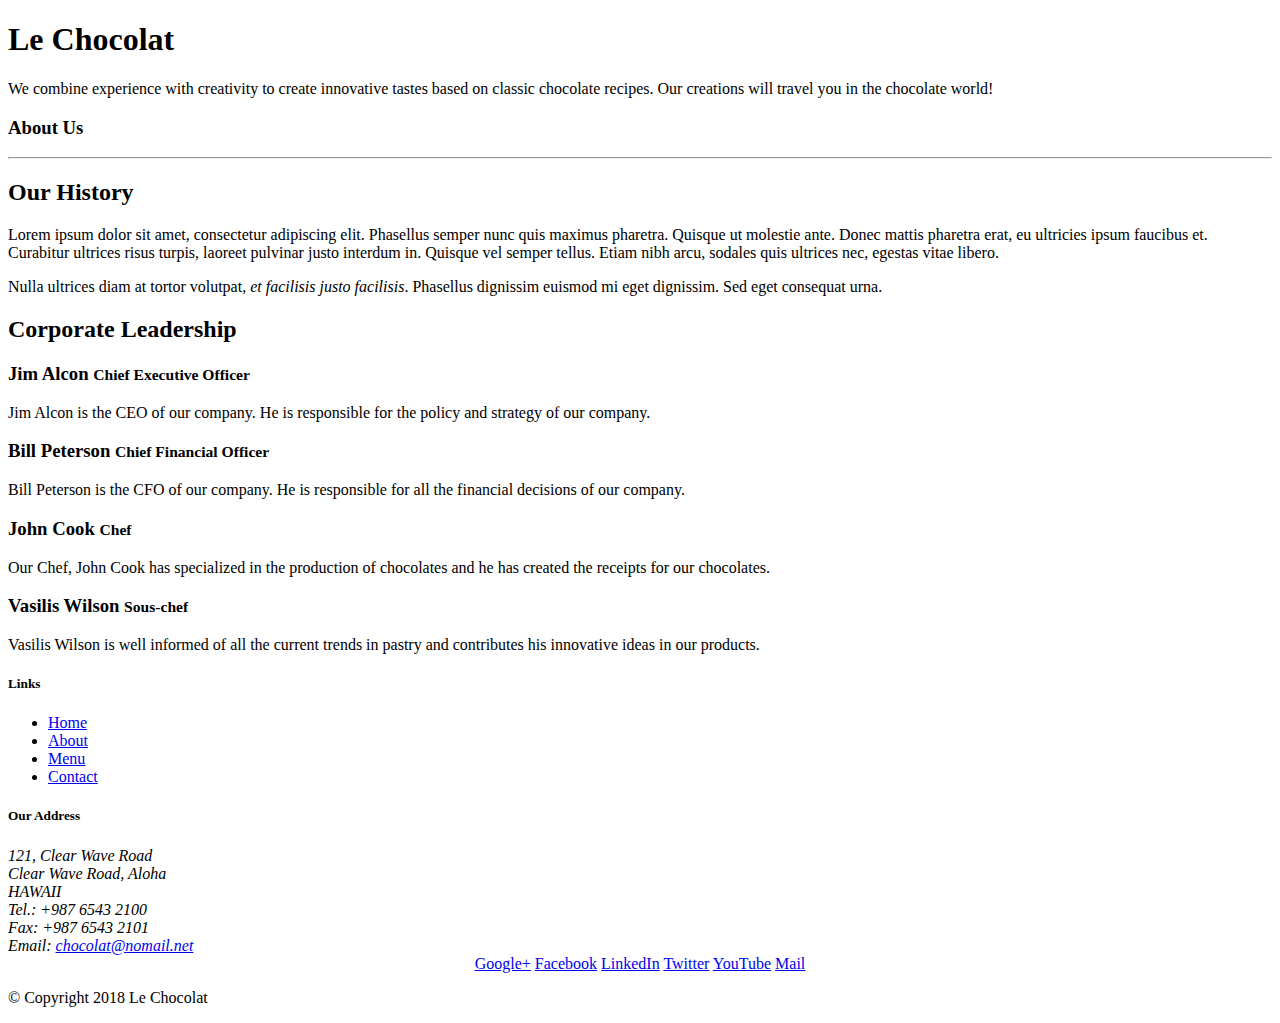
==== aboutus.html @ 27540d3c "Bootstrap Assignment 1 initial setup" ====
<!DOCTYPE html>
<html lang="en">

<head>

    <title>Le Chocolat</title>

</head>

<body>

    <header class="jumbotron">
        <div class="container">
            <div class="row row-header">
                <div class="col-12 col-sm-8">
                    <h1>Le Chocolat</h1>
                    <p>We combine experience with creativity to create innovative tastes based on classic chocolate recipes. Our creations will travel you in the chocolate world!</p>
                </div>
                <div class="col col-sm">
                </div>
            </div>
        </div>
    </header>

    <div>
        <div>
            <div>
               <h3>About Us</h3>
               <hr>
            </div>
        </div>
        
        <div>
            <div>
                <h2>Our History</h2>
                <p>Lorem ipsum dolor sit amet, consectetur adipiscing elit. Phasellus semper nunc quis maximus pharetra. Quisque ut molestie ante. Donec mattis pharetra erat, eu ultricies ipsum faucibus et. Curabitur ultrices risus turpis, laoreet pulvinar justo interdum in. Quisque vel semper tellus. Etiam nibh arcu, sodales quis ultrices nec, egestas vitae libero. </p>
                <p>Nulla ultrices diam at tortor volutpat, <em>et facilisis justo facilisis</em>. Phasellus dignissim euismod mi eget dignissim. Sed eget consequat urna. </p>
            </div>
            <div>
            </div>
        </div>


        <div>
            <div>
                <h2>Corporate Leadership</h2>
                <h3>Jim Alcon <small>Chief Executive Officer </small></h3>
                <p>Jim Alcon is the CEO of our company. He is responsible for the policy and strategy of our company. </p>
                <h3>Bill Peterson  <small>Chief Financial Officer </small></h3>
                <p>Bill Peterson is the CFO of our company. He is responsible for all the financial decisions of our company. </p>
                <h3>John Cook <small>Chef</small></h3>
                <p>Our Chef, John Cook has specialized in the production of chocolates and he has created the receipts for our chocolates. </p>
                <h3>Vasilis Wilson  <small>Sous-chef </small></h3>
                <p>Vasilis Wilson is well informed of all the current trends in pastry and contributes his innovative ideas in our products. </p>
            </div>
       </div>

    </div>

    <footer class="footer">
        <div class="container">
            <div class="row">             
                <div class="col-5 offset-1 col-sm-2">
                    <h5>Links</h5>
                    <ul class="list-unstyled">
                        <li><a href="#">Home</a></li>
                        <li><a href="#">About</a></li>
                        <li><a href="#">Menu</a></li>
                        <li><a href="#">Contact</a></li>
                    </ul>
                </div>
                <div class="col-6 col-sm-5">
                    <h5>Our Address</h5>
                    <address>
                        121, Clear Wave Road<br>
                        Clear Wave Road, Aloha<br>
                        HAWAII<br>
                        Tel.: +987 6543 2100<br>
                        Fax: +987 6543 2101<br>
                        Email: <a href="mailto:chocolat@nomail.net">chocolat@nomail.net</a>
		           </address>
                </div>
                <div class="col-sm align-self-center">
                    <div style="text-align:center">
                        <a href="http://google.com/+">Google+</a>
                        <a href="http://www.facebook.com/profile.php?id=">Facebook</a>
                        <a href="http://www.linkedin.com/in/">LinkedIn</a>
                        <a href="http://twitter.com/">Twitter</a>
                        <a href="http://youtube.com/">YouTube</a>
                        <a href="mailto:">Mail</a>
                    </div>
                </div>
           </div>
           <div class="row justify-content-center">             
                <div class="col-auto">
                    <p>&copy; Copyright 2018 Le Chocolat</p>
                </div>
           </div>
        </div>
    </footer>

</body>

</html>
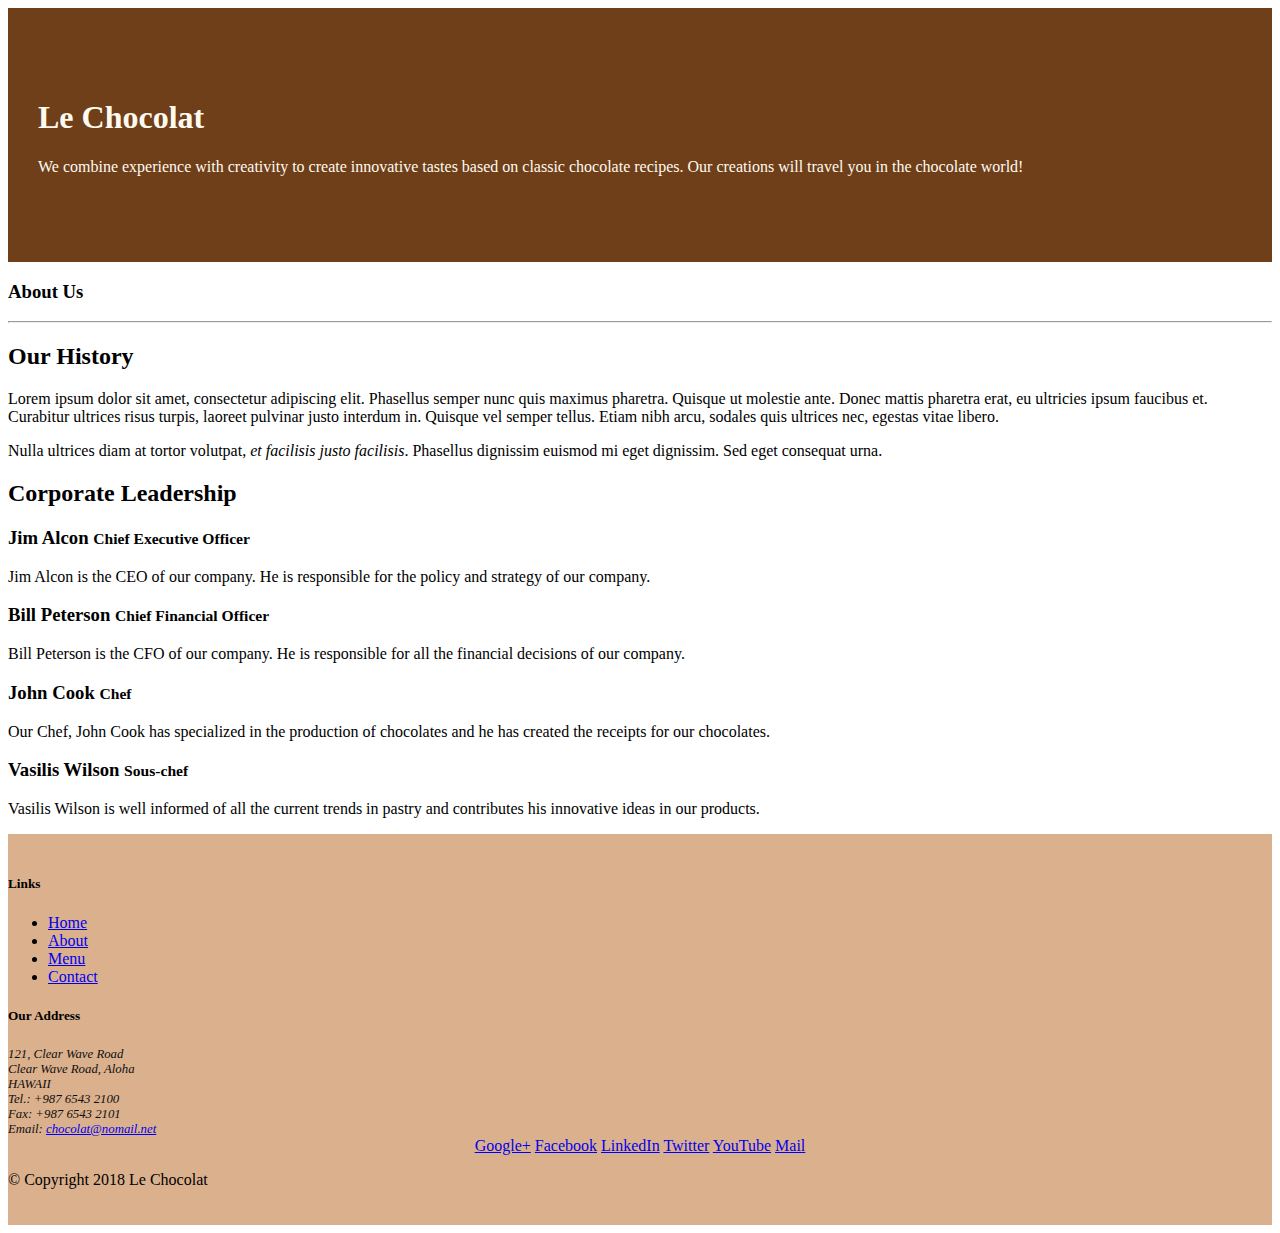
==== commit f13d0c1e: "Bootstrap Assignment 1 Task 3" ====
--- a/aboutus.html
+++ b/aboutus.html
@@ -4,7 +4,8 @@
 <head>
 
     <title>Le Chocolat</title>
-
+    <link rel="stylesheet" href="node_modules/bootstrap/dist/css/bootstrap.min.css">
+    <link rel="stylesheet" href="css/styles.css">
 </head>
 
 <body>
@@ -14,7 +15,8 @@
             <div class="row row-header">
                 <div class="col-12 col-sm-8">
                     <h1>Le Chocolat</h1>
-                    <p>We combine experience with creativity to create innovative tastes based on classic chocolate recipes. Our creations will travel you in the chocolate world!</p>
+                    <p>We combine experience with creativity to create innovative tastes based on classic chocolate
+                        recipes. Our creations will travel you in the chocolate world!</p>
                 </div>
                 <div class="col col-sm">
                 </div>
@@ -22,44 +24,56 @@
         </div>
     </header>
 
-    <div>
-        <div>
-            <div>
-               <h3>About Us</h3>
-               <hr>
+    <div class="container">
+        <div class="row">
+            <div class="col-12">
+                <h3>About Us</h3>
+                <hr>
             </div>
         </div>
-        
-        <div>
-            <div>
+
+        <div class="row">
+            <div class="col-12 col-sm-6">
                 <h2>Our History</h2>
-                <p>Lorem ipsum dolor sit amet, consectetur adipiscing elit. Phasellus semper nunc quis maximus pharetra. Quisque ut molestie ante. Donec mattis pharetra erat, eu ultricies ipsum faucibus et. Curabitur ultrices risus turpis, laoreet pulvinar justo interdum in. Quisque vel semper tellus. Etiam nibh arcu, sodales quis ultrices nec, egestas vitae libero. </p>
-                <p>Nulla ultrices diam at tortor volutpat, <em>et facilisis justo facilisis</em>. Phasellus dignissim euismod mi eget dignissim. Sed eget consequat urna. </p>
+                <p>Lorem ipsum dolor sit amet, consectetur adipiscing elit. Phasellus semper nunc quis maximus pharetra.
+                    Quisque ut molestie ante. Donec mattis pharetra erat, eu ultricies ipsum faucibus et. Curabitur
+                    ultrices risus turpis, laoreet pulvinar justo interdum in. Quisque vel semper tellus. Etiam nibh
+                    arcu, sodales quis ultrices nec, egestas vitae libero. </p>
+                <p>Nulla ultrices diam at tortor volutpat, <em>et facilisis justo facilisis</em>. Phasellus dignissim
+                    euismod mi eget dignissim. Sed eget consequat urna. </p>
             </div>
-            <div>
+            <div class="col col-sm">
             </div>
         </div>
 
 
-        <div>
-            <div>
+        <div class="row">
+            <div class="col-12">
                 <h2>Corporate Leadership</h2>
                 <h3>Jim Alcon <small>Chief Executive Officer </small></h3>
-                <p>Jim Alcon is the CEO of our company. He is responsible for the policy and strategy of our company. </p>
-                <h3>Bill Peterson  <small>Chief Financial Officer </small></h3>
-                <p>Bill Peterson is the CFO of our company. He is responsible for all the financial decisions of our company. </p>
+                <p class="d-none d-sm-block">Jim Alcon is the CEO of our company. He is responsible for the policy and
+                    strategy of our company.
+                </p>
+                <h3>Bill Peterson <small>Chief Financial Officer </small></h3>
+                <p class="d-none d-sm-block">Bill Peterson is the CFO of our company. He is responsible for all the
+                    financial decisions of our
+                    company. </p>
                 <h3>John Cook <small>Chef</small></h3>
-                <p>Our Chef, John Cook has specialized in the production of chocolates and he has created the receipts for our chocolates. </p>
-                <h3>Vasilis Wilson  <small>Sous-chef </small></h3>
-                <p>Vasilis Wilson is well informed of all the current trends in pastry and contributes his innovative ideas in our products. </p>
+                <p class="d-none d-sm-block">Our Chef, John Cook has specialized in the production of chocolates and he
+                    has created the receipts
+                    for our chocolates. </p>
+                <h3>Vasilis Wilson <small>Sous-chef </small></h3>
+                <p class="d-none d-sm-block">Vasilis Wilson is well informed of all the current trends in pastry and
+                    contributes his innovative
+                    ideas in our products. </p>
             </div>
-       </div>
+        </div>
 
     </div>
 
     <footer class="footer">
         <div class="container">
-            <div class="row">             
+            <div class="row">
                 <div class="col-5 offset-1 col-sm-2">
                     <h5>Links</h5>
                     <ul class="list-unstyled">
@@ -78,7 +92,7 @@
                         Tel.: +987 6543 2100<br>
                         Fax: +987 6543 2101<br>
                         Email: <a href="mailto:chocolat@nomail.net">chocolat@nomail.net</a>
-		           </address>
+                    </address>
                 </div>
                 <div class="col-sm align-self-center">
                     <div style="text-align:center">
@@ -90,14 +104,19 @@
                         <a href="mailto:">Mail</a>
                     </div>
                 </div>
-           </div>
-           <div class="row justify-content-center">             
+            </div>
+            <div class="row justify-content-center">
                 <div class="col-auto">
                     <p>&copy; Copyright 2018 Le Chocolat</p>
                 </div>
-           </div>
+            </div>
         </div>
     </footer>
+    <!-- jQuery first, then Tether, then Bootstrap JS. -->
+    <script src="node_modules/jquery/dist/jquery.min.js"></script>
+    <script src="node_modules/tether/dist/js/tether.min.js"></script>
+    <script src="node_modules/popper.js/dist/umd/popper.min.js"></script>
+    <script src="node_modules/bootstrap/dist/js/bootstrap.min.js"></script>
 
 </body>
 
--- a/css/styles.css
+++ b/css/styles.css
@@ -0,0 +1,26 @@
+.jumbotron {
+    padding:70px 30px 70px 30px;
+    margin:0px auto;
+    background: #6E3F19;
+    color:floralwhite;
+}
+address{
+    font-size:80%;
+    margin:0px;
+    color:#0f0f0f;
+}
+.row-header{
+    margin:0px auto;
+    padding:0px;
+}
+.row-content {
+    margin:0px auto;
+    padding: 50px 0px 50px 0px;
+    border-bottom: 1px ridge;
+    min-height:400px;
+}
+.footer{
+    background-color: #dbb08d;
+    margin:0px auto;
+    padding: 20px 0px 20px 0px;
+}
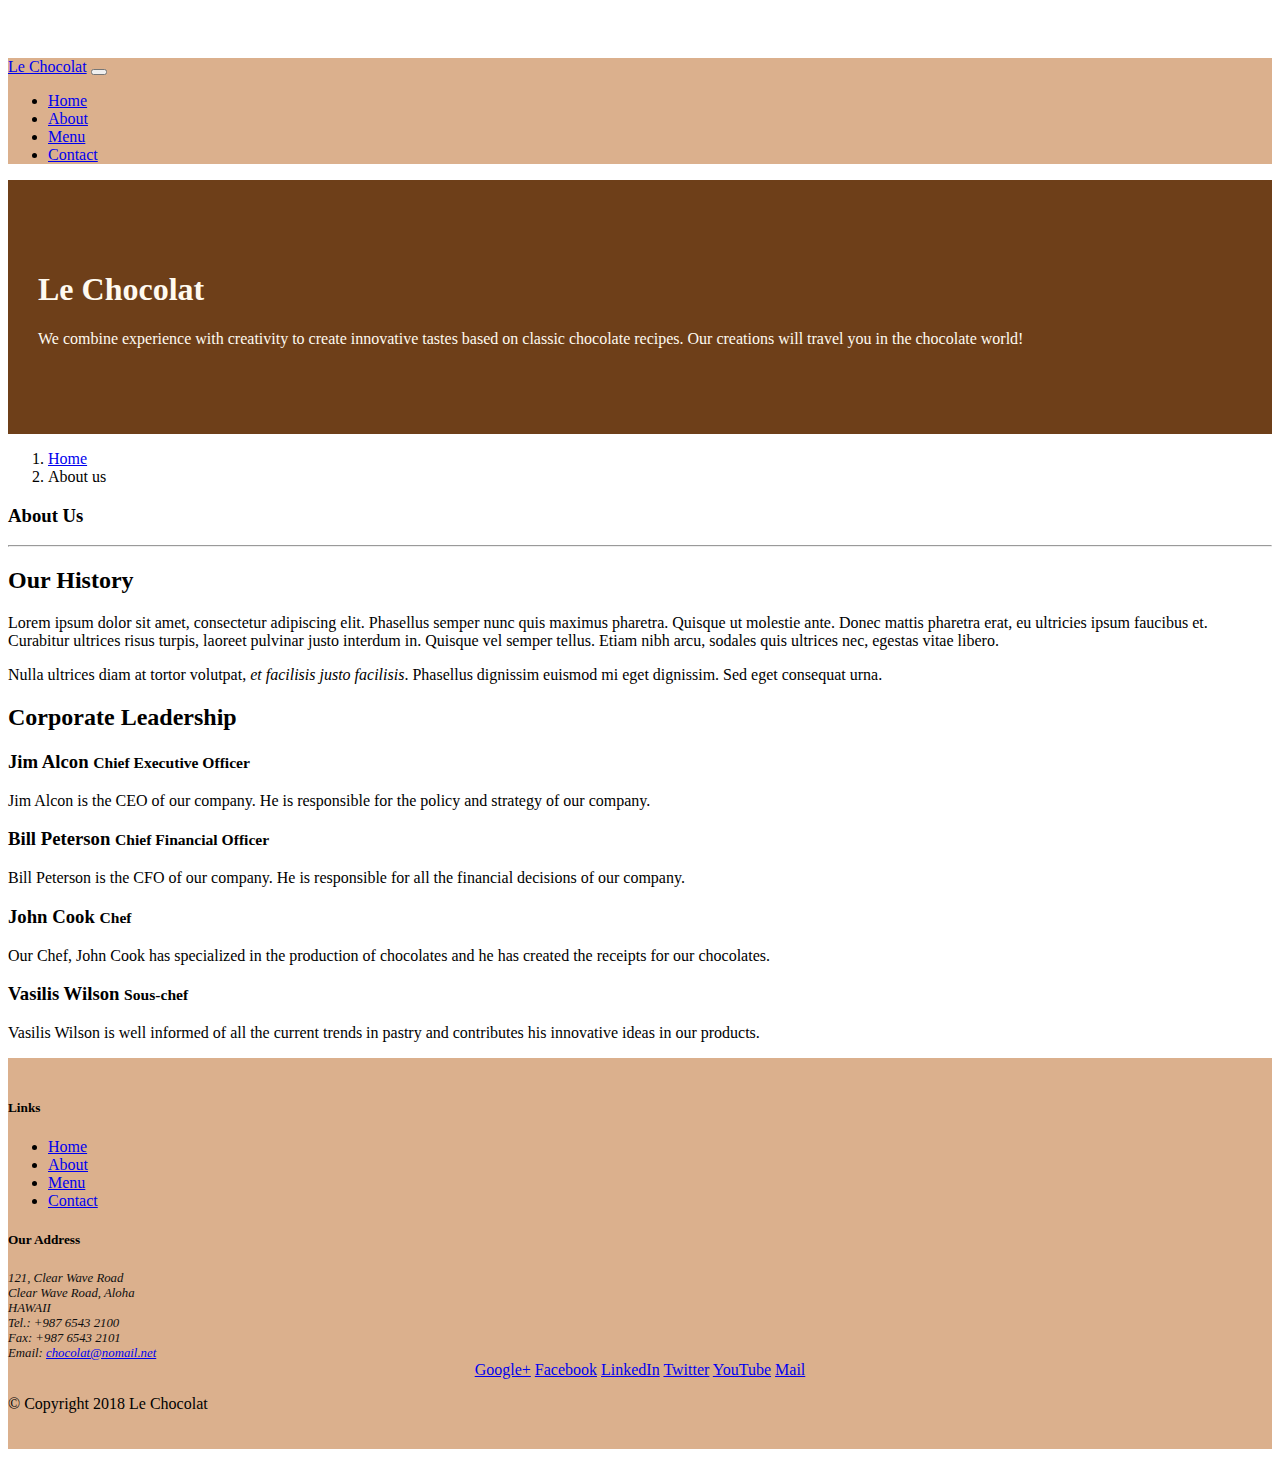
==== commit 02ef1387: "Navbar and Breadcrumbs" ====
--- a/aboutus.html
+++ b/aboutus.html
@@ -9,8 +9,27 @@
 </head>
 
 <body>
+    <nav class="navbar navbar-expand-md navbar-light bg-light fixed-top ">
+        <div class="container">
+            <a class="navbar-brand" href="./index.html">Le Chocolat</a>
+
+            <button class="navbar-toggler" type="button" data-toggle="collapse" data-target="#Navbar">
+                <span class="navbar-toggler-icon"></span>
+            </button>
+            <div class="collapse navbar-collapse" id="Navbar">
+                <ul class="navbar-nav">
+                    <li class="nav-item "><a class="nav-link" href="./index.html">Home</a></li>
+                    <li class="nav-item active"><a class="nav-link" href="#">About</a></li>
+                    <li class="nav-item"><a class="nav-link" href="#">Menu</a></li>
+                    <li class="nav-item"><a class="nav-link" href="#">Contact</a></li>
+                </ul>
+            </div>
+        </div>
+    </nav>
 
     <header class="jumbotron">
+
+
         <div class="container">
             <div class="row row-header">
                 <div class="col-12 col-sm-8">
@@ -24,7 +43,17 @@
         </div>
     </header>
 
+
+
     <div class="container">
+        <nav aria-label="breadcrumb">
+            <ol class="breadcrumb">
+                <li class="breadcrumb-item"><a href="./index.html">Home</a></li>
+                <li class="breadcrumb-item active" aria-current="page">About us</li>
+            </ol>
+        </nav>
+
+
         <div class="row">
             <div class="col-12">
                 <h3>About Us</h3>
--- a/css/styles.css
+++ b/css/styles.css
@@ -24,3 +24,10 @@
     margin:0px auto;
     padding: 20px 0px 20px 0px;
 }
+body{
+    padding:50px 0px 0px 0px;
+    z-index:0;
+}
+.bg-light {
+    background-color: #dbb08d !important;
+}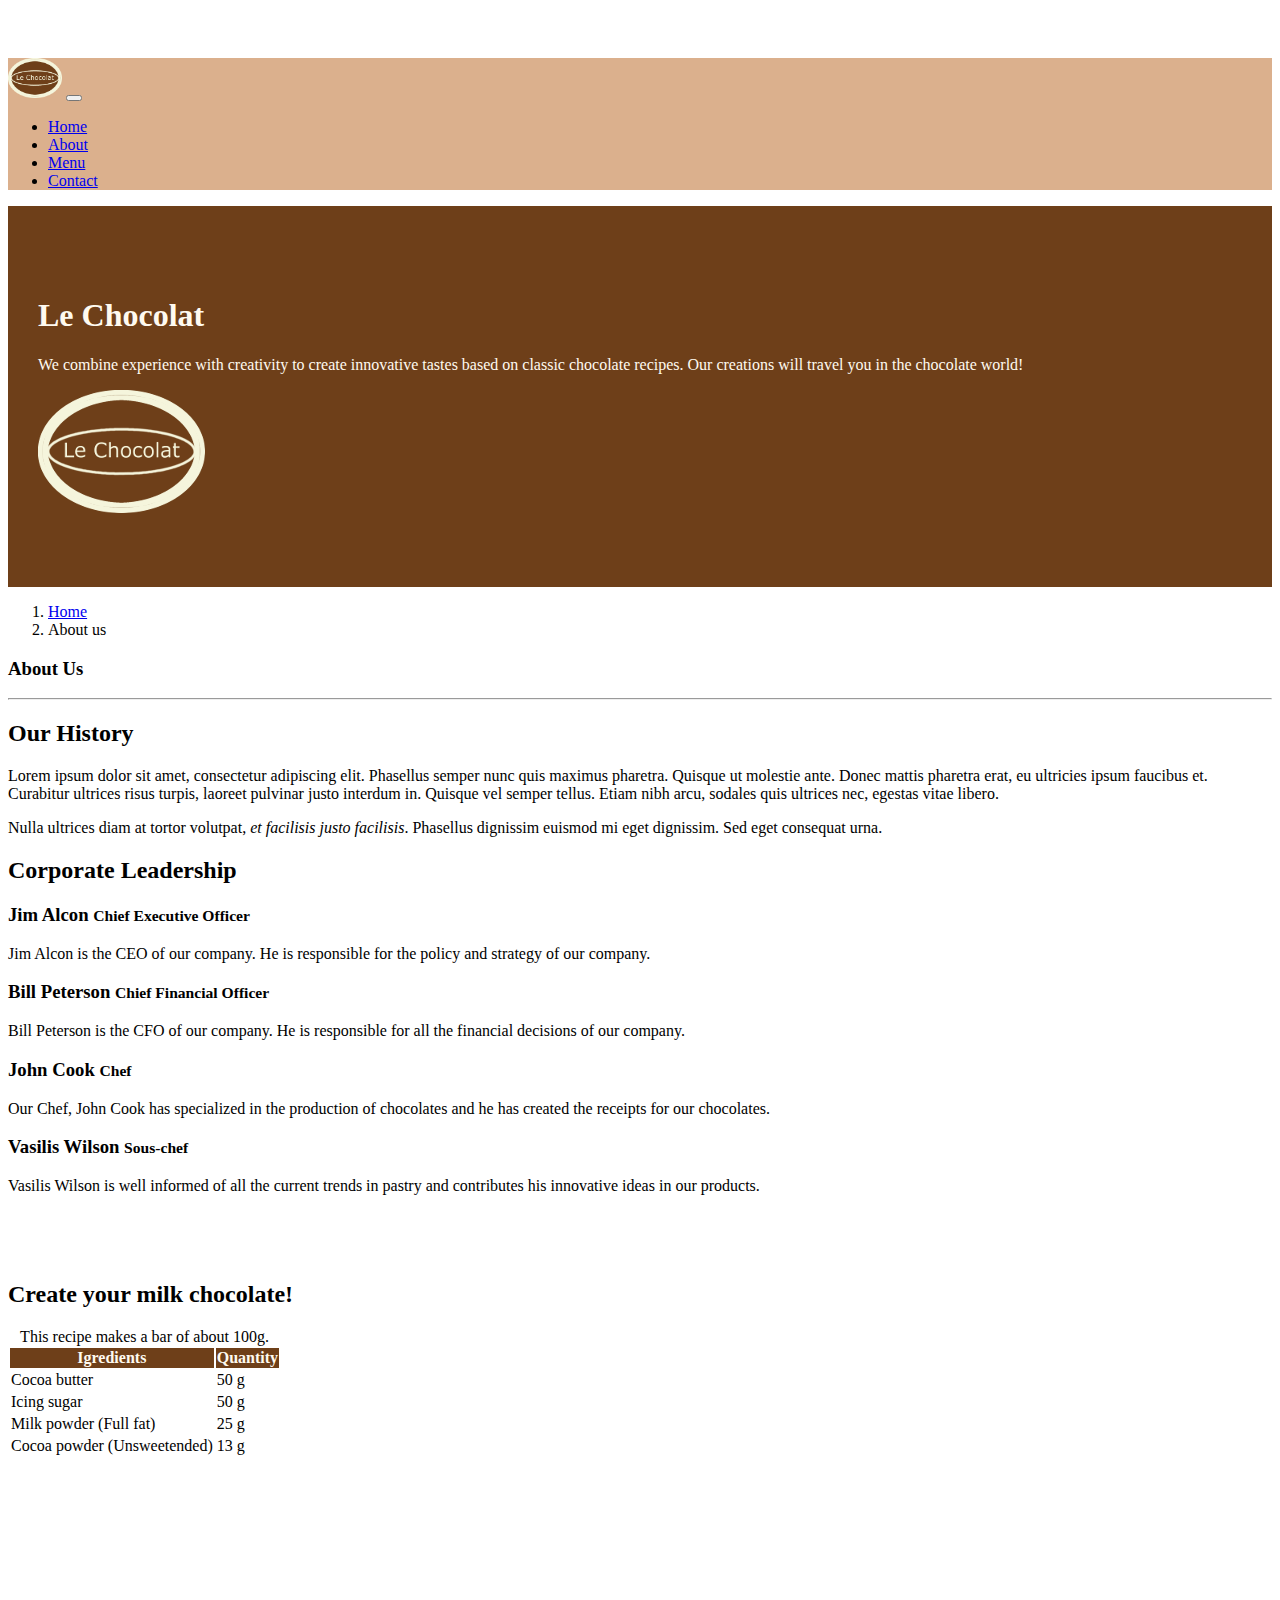
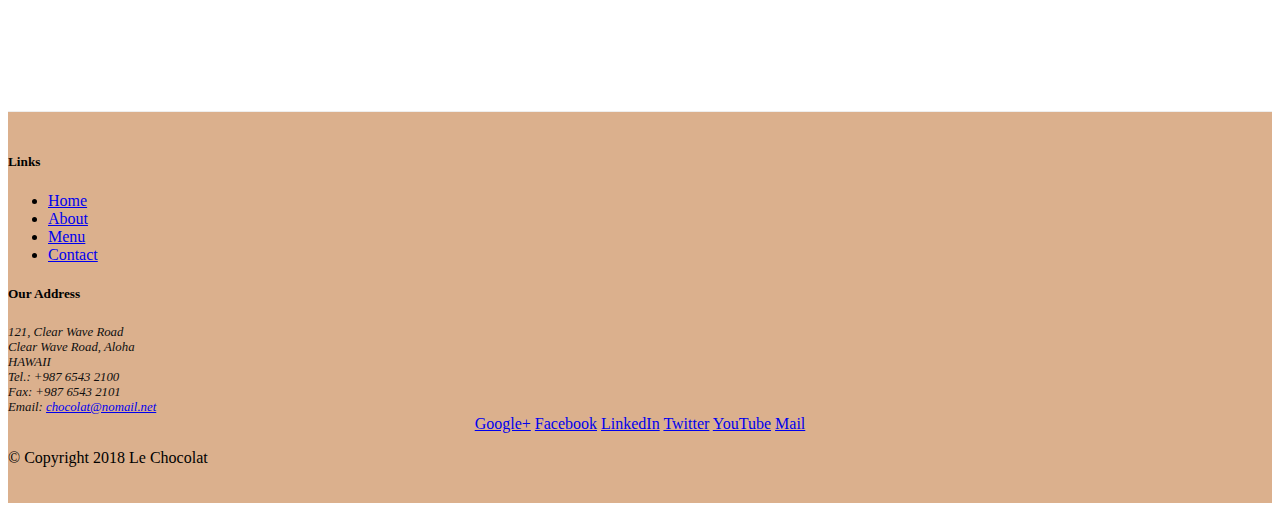
==== commit 765c6370: "Bootstrap Assignment 4 Task" ====
--- a/aboutus.html
+++ b/aboutus.html
@@ -11,7 +11,7 @@
 <body>
     <nav class="navbar navbar-expand-md navbar-light bg-light fixed-top ">
         <div class="container">
-            <a class="navbar-brand" href="./index.html">Le Chocolat</a>
+            <a class="navbar-brand" href="./index.html"><img src="images/logo.png" height="40" width="54"></a>
 
             <button class="navbar-toggler" type="button" data-toggle="collapse" data-target="#Navbar">
                 <span class="navbar-toggler-icon"></span>
@@ -38,6 +38,7 @@
                         recipes. Our creations will travel you in the chocolate world!</p>
                 </div>
                 <div class="col col-sm">
+                    <img src="images/logo.png" class="img-fluid">
                 </div>
             </div>
         </div>
@@ -96,7 +97,46 @@
                     contributes his innovative
                     ideas in our products. </p>
             </div>
+
         </div>
+        <div class="row row-content">
+            <div class="col-12 col-sm-9">
+                <h2> Create your milk chocolate!</h2>
+                <div class="table-responsive">
+                    <table class="table table-hover">
+                        <caption>This recipe makes a bar of about 100g.</caption>
+                        <thead class="thead-dark">
+                            <tr>
+                                <th>Igredients</th>
+                                <th>Quantity</th>
+                            </tr>
+                        </thead>
+                        <tbody>
+                            <tr>
+                                <td>Cocoa butter</td>
+                                <td>50 g</td>
+                            </tr>
+                            <tr>
+                                <td>Icing sugar</td>
+                                <td>50 g</td>
+                            </tr>
+                            <tr>
+                                <td>Milk powder (Full fat)</td>
+                                <td>25 g</td>
+                            </tr>
+                            <tr>
+                                <td>Cocoa powder (Unsweetended)</td>
+                                <td>13 g</td>
+                            </tr>
+                        </tbody>
+                    </table>
+                </div>
+            </div>
+            <div class="col-12 col-sm-3">
+            </div>
+        </div>
+
+
 
     </div>
 
--- a/css/styles.css
+++ b/css/styles.css
@@ -30,4 +30,10 @@
 }
 .bg-light {
     background-color: #dbb08d !important;
-}+}
+
+.table .thead-dark th{
+    color:floralwhite;
+    background-color:#6E3F19
+}
+tr:hover {background-color:#dbb08db0!important}